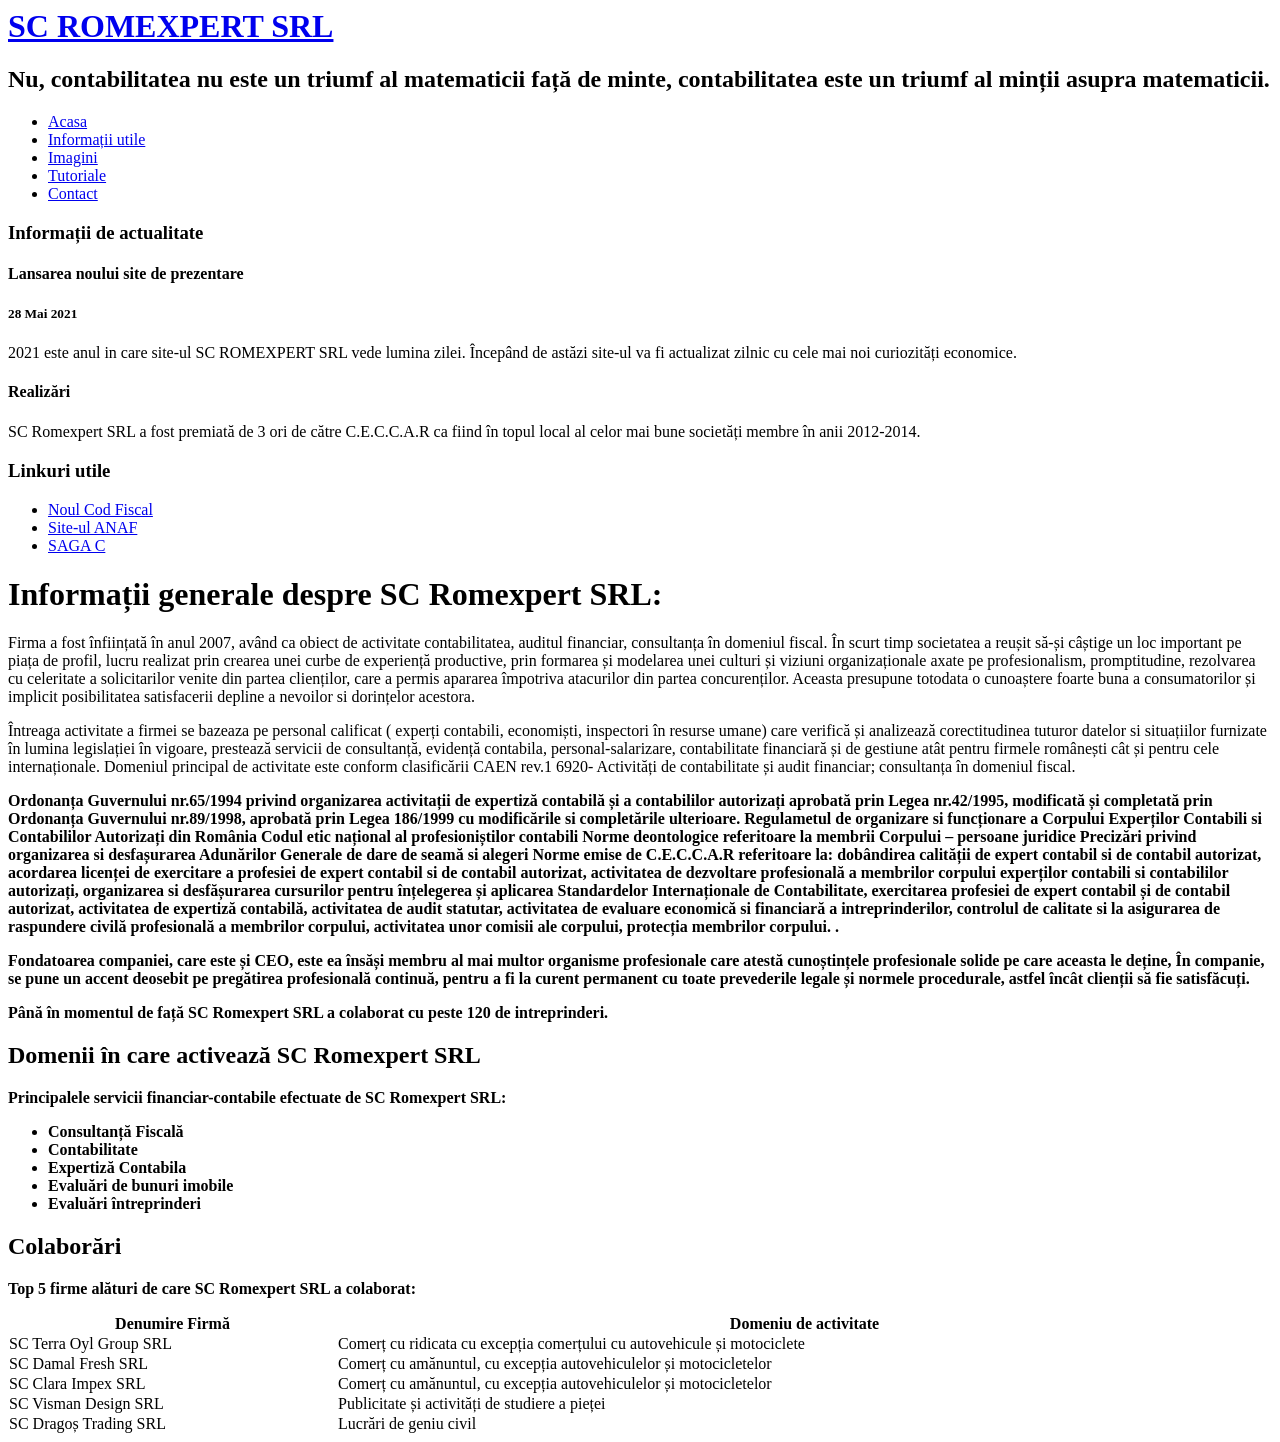
==== inf utile.html @ c4f12e2e "Site Site" ====
<html>

<head>
  <title>SC ROMEXPERT SRL</title>
  <meta name="description" content="website description" />
  <meta name="keywords" content="website keywords, website keywords" />
  <meta http-equiv="content-type" content="text/html; charset=UTF-8" />
  <link rel="stylesheet" type="text/css" href="style/style.css" title="style" />
  <link rel="shortcut icon" href="favicon.ico" type="image/x-icon" size="32x32">
  
</head>

<body>
  <div id="main">
    <div id="header">
      <div id="logo">
        <div id="logo_text">
          <h1><a href="index.html">SC ROMEXPERT SRL</a></h1>
          <h2>Nu, contabilitatea nu este un triumf al matematicii față de minte, contabilitatea este un triumf al minții asupra matematicii.</h2>
        </div>
      </div>
      <div id="menubar">
        <ul id="menu">
          <!-- selected era pt aia acum -->
          <li><a href="index.html">Acasa</a></li>
          <li class="selected"><a href="inf utile.html">Informații utile</a></li>
          <li><a href="exemple.html">Imagini</a></li>
          <li><a href="video.html">Tutoriale</a></li>
          <li><a href="contactati-ma.html">Contact</a></li>
        </ul>
      </div>
    </div>
    <div id="site_content">
      <div class="sidebar">
        <h3>Informații de actualitate</h3>
        <h4>Lansarea noului site de prezentare</h4>
        <h5>28 Mai 2021</h5>
        <p>2021 este anul in care site-ul SC ROMEXPERT SRL vede lumina zilei. Începând de astăzi site-ul va fi actualizat zilnic cu cele mai noi curiozități economice.<br /><a href="#"></a></p>
        <p></p>
        <h4>Realizări</h4>
        <h5></h5>
        <p>SC Romexpert SRL a fost premiată de 3 ori de către C.E.C.C.A.R ca fiind în topul local al celor mai bune societăți membre în anii 2012-2014.<br /><a href="#"></a></p>
        <h3>Linkuri utile</h3>
        <ul>
          <li><a href="https://www.noulcodfiscal.ro/" target=_blank>Noul Cod Fiscal</a></li>
          <li><a href="https://www.anaf.ro/" target=_blank>Site-ul ANAF</a></li>
		  <li><a href="https://www.sagasoft.ro/" target=_blank>SAGA C</a></li>
        </ul>
        
      </div>
      <div id="content">
        <!-- insert the page content here -->
        <h1>Informații generale despre SC Romexpert SRL:</h1>
        <p>Firma a fost înființată în anul 2007, având ca obiect de activitate contabilitatea, auditul financiar, consultanța în domeniul fiscal. În scurt timp societatea a reușit să-și câștige un loc important pe piața de profil, lucru realizat prin crearea unei curbe de experiență productive, prin formarea și modelarea unei culturi și viziuni organizaționale axate pe profesionalism, promptitudine, rezolvarea cu celeritate a solicitarilor venite din partea clienților, care a permis apararea împotriva atacurilor din partea concurenților. Aceasta presupune totodata o cunoaștere foarte buna a consumatorilor și implicit posibilitatea satisfacerii depline a nevoilor si dorințelor acestora.</p>
        <p>Întreaga activitate a firmei se bazeaza pe personal calificat ( experți contabili, economiști, inspectori în resurse umane) care verifică și analizează corectitudinea tuturor datelor si situațiilor furnizate în lumina legislației în vigoare, prestează servicii de consultanță, evidență contabila, personal-salarizare, contabilitate financiară și de gestiune atât pentru firmele românești cât și pentru cele internaționale.
		   Domeniul principal de activitate este conform clasificării CAEN rev.1 6920-  Activități de contabilitate și audit financiar; consultanța în domeniul fiscal.<b></p>
        <p>Ordonanța Guvernului nr.65/1994 privind organizarea activitații de expertiză contabilă și a contabililor autorizați aprobată prin Legea nr.42/1995, modificată și completată prin Ordonanța Guvernului nr.89/1998, aprobată prin Legea 186/1999 cu modificările si completările ulterioare.
Regulametul de organizare si funcționare a Corpului Experților Contabili si Contabililor Autorizați din România
Codul etic național al profesioniștilor contabili
Norme deontologice referitoare la membrii Corpului – persoane juridice
Precizări privind organizarea si desfașurarea Adunărilor Generale de dare de seamă si alegeri
Norme emise de C.E.C.C.A.R referitoare la: dobândirea calității de expert contabil si de contabil autorizat, acordarea licenței de exercitare a profesiei de expert contabil si de contabil autorizat, activitatea de dezvoltare profesională a membrilor corpului experților contabili si contabililor autorizați, organizarea si desfășurarea cursurilor pentru înțelegerea și aplicarea Standardelor Internaționale de Contabilitate, exercitarea profesiei de expert contabil și de contabil autorizat, activitatea de expertiză contabilă, activitatea de audit statutar, activitatea de evaluare economică si financiară a intreprinderilor, controlul de calitate si la asigurarea de raspundere civilă profesională a membrilor corpului, activitatea unor comisii ale corpului, protecția membrilor corpului.
</a>.</p>
<p>Fondatoarea companiei, care este și CEO, este ea însăși membru al mai multor organisme profesionale care atestă cunoștințele profesionale solide pe care aceasta le deține, În companie, se pune un accent deosebit pe pregătirea profesională continuă, pentru a fi la curent permanent cu toate prevederile legale și normele procedurale, astfel încât clienții să fie satisfăcuți.</p>
        <p>Până în momentul de față SC Romexpert SRL a colaborat cu peste 120 de intreprinderi.</p>
        <h2>Domenii în care activează SC Romexpert SRL</h2>
        <p>Principalele servicii financiar-contabile efectuate de SC Romexpert SRL:
		<ul>
          <li>Consultanță Fiscală</li>
          <li>Contabilitate</li>
          <li>Expertiză Contabila</li>
          <li>Evaluări de bunuri imobile</li>
		  <li>Evaluări întreprinderi</li>
        </ul>
		
		</p>
        
        <h2>Colaborări</h2>
        <p>Top 5 firme alături de care SC Romexpert SRL a colaborat:</p>
        <table style="width:100%; border-spacing:0;">
          <tr><th>Denumire Firmă </th><th>Domeniu de activitate</th></tr>
          <tr><td>SC Terra Oyl Group SRL</td><td>Comerț cu ridicata cu excepția comerțului cu autovehicule și motociclete</td></tr>
          <tr><td>SC Damal Fresh SRL</td><td>Comerț cu amănuntul, cu excepția autovehiculelor și motocicletelor</td></tr>
          <tr><td>SC Clara Impex SRL</td><td>Comerț cu amănuntul, cu excepția autovehiculelor și motocicletelor</td></tr>
          <tr><td>SC Visman Design SRL</td><td>Publicitate și activități de studiere a pieței</td></tr>
		  <tr><td>SC Dragoș Trading SRL</td><td>Lucrări de geniu civil</td></tr>
        </table>
        
      </div>
    </div>
   
  </div>
</body>
</html>
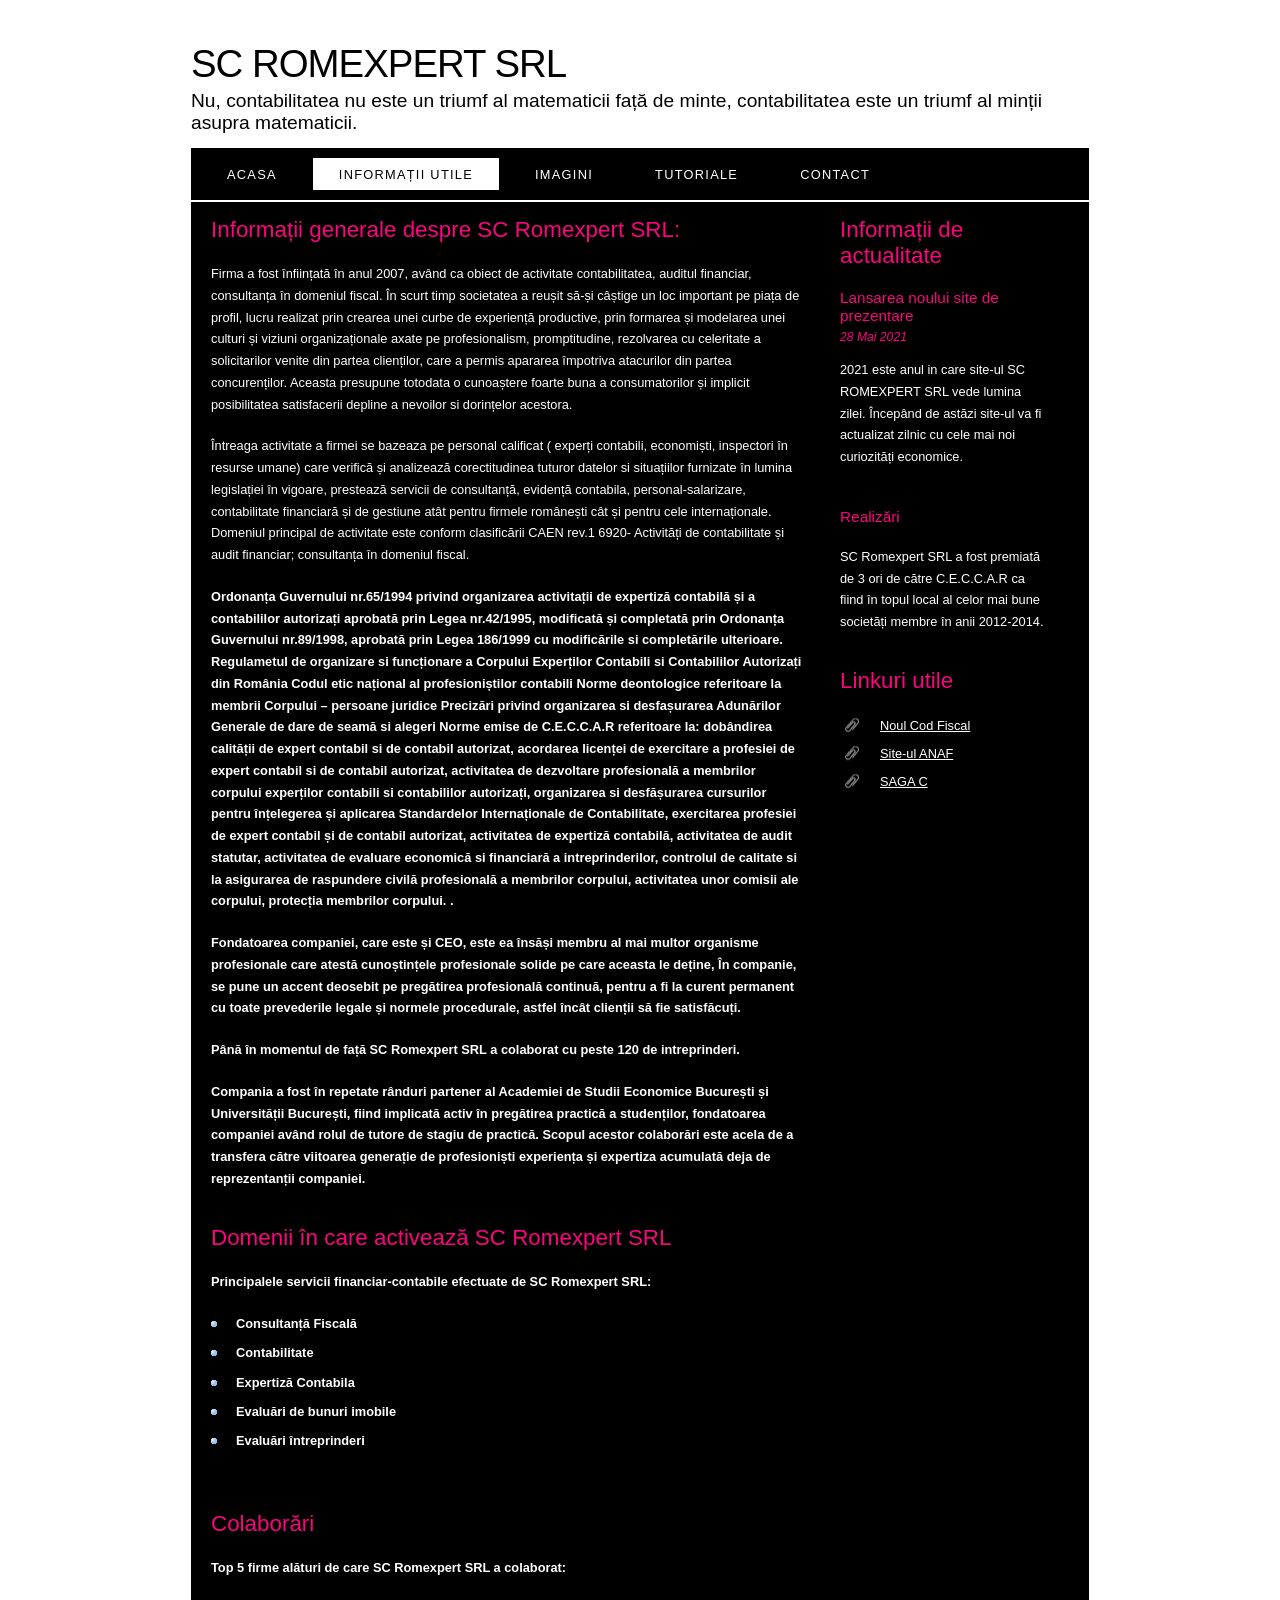
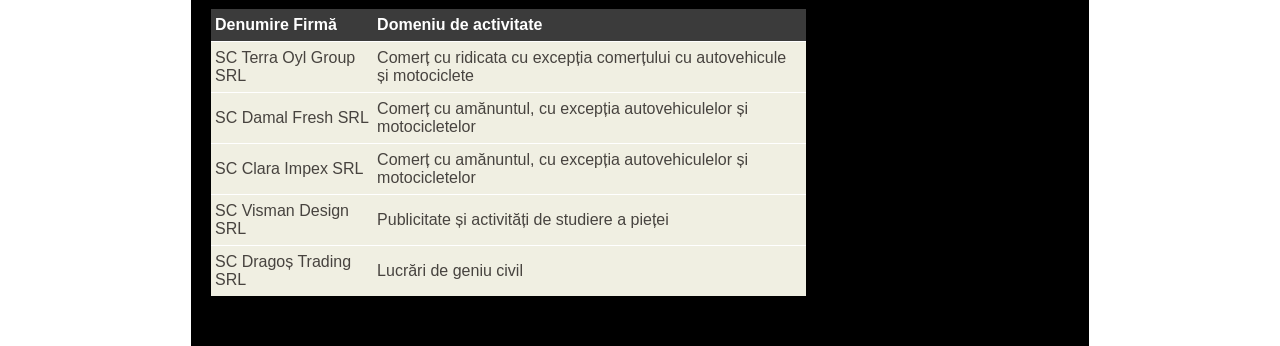
==== commit 8aff27fa: "Update inf utile.html" ====
--- a/inf utile.html
+++ b/inf utile.html
@@ -63,6 +63,7 @@
 </a>.</p>
 <p>Fondatoarea companiei, care este și CEO, este ea însăși membru al mai multor organisme profesionale care atestă cunoștințele profesionale solide pe care aceasta le deține, În companie, se pune un accent deosebit pe pregătirea profesională continuă, pentru a fi la curent permanent cu toate prevederile legale și normele procedurale, astfel încât clienții să fie satisfăcuți.</p>
         <p>Până în momentul de față SC Romexpert SRL a colaborat cu peste 120 de intreprinderi.</p>
+	  <p>Compania a fost în repetate rânduri partener al Academiei de Studii Economice București și Universității București, fiind implicată activ în pregătirea practică a studenților, fondatoarea companiei având rolul de tutore de stagiu de practică. Scopul acestor colaborări este acela de a transfera către viitoarea generație de profesioniști experiența și expertiza acumulată deja de reprezentanții companiei.</p>
         <h2>Domenii în care activează SC Romexpert SRL</h2>
         <p>Principalele servicii financiar-contabile efectuate de SC Romexpert SRL:
 		<ul>
--- a/style/style.css
+++ b/style/style.css
@@ -0,0 +1,290 @@
+html
+{ height: 100%;}
+
+*
+{ margin: 0;
+  padding: 0;}
+
+body
+{ font: normal .80em 'trebuchet ms', arial, sans-serif;
+  background: #F0EFE2 url(background.png) repeat;
+  color: #FFF;}
+
+p
+{ padding: 0 0 20px 0;
+  line-height: 1.7em;}
+
+img
+{ border: 0;}
+
+h1, h2, h3, h4, h5, h6 
+{ font: normal 175% 'century gothic', arial, sans-serif;
+  color: #FA057E;
+  margin: 0 0 15px 0;
+  padding: 15px 0 5px 0;}
+
+h2
+{ font: normal 175% 'century gothic', arial, sans-serif;}
+
+h4, h5, h6
+{ margin: 0;
+  padding: 0 0 5px 0;
+  font: normal 120% arial, sans-serif;}
+
+h5, h6
+{ font: italic 95% arial, sans-serif;
+  padding: 0 0 15px 0;}
+
+a, a:hover
+{ outline: none;
+  text-decoration: underline;
+  color: #FFF;}
+
+a:hover
+{ text-decoration: none;}
+
+.left
+{ float: left;
+  width: auto;
+  margin-right: 10px;}
+
+.right
+{ float: right; 
+  width: auto;
+  margin-left: 10px;}
+
+.center
+{ display: block;
+  text-align: center;
+  margin: 20px auto;}
+
+blockquote
+{ margin: 20px 0; 
+  padding: 10px 20px 0 20px;
+  border: 1px solid #E5E5DB;
+  background: #FFF;}
+
+ul
+{ margin: 2px 0 22px 17px;}
+
+ul li
+{ list-style-type: circle;
+  margin: 0 0 6px 0; 
+  padding: 0 0 4px 5px;}
+
+ol
+{ margin: 8px 0 22px 20px;}
+
+ol li
+{ margin: 0 0 11px 0;}
+
+#main, #logo, #menubar, #site_content, #footer
+{ margin-left: auto; 
+  margin-right: auto;}
+
+#header
+{ background: transparent;
+  height: 202px;}
+
+#logo
+{ width: 898px;
+  position: relative;
+  height: 148px;}
+
+#logo #logo_text 
+{ position: absolute; 
+  top: 20px;
+  left: 0;}
+
+#logo h1, #logo h2
+{ font: normal 300% 'century gothic', arial, sans-serif;
+  border-bottom: 0;
+  text-transform: none;
+  margin: 0;}
+
+#logo_text h1, #logo_text h1 a, #logo_text h1 a:hover 
+{ padding: 22px 0 0 0;
+  color: #000;
+  letter-spacing: -1px;
+  text-decoration: none;}
+
+
+
+#logo_text h2
+{ font-size: 150%;
+  padding: 4px 0 0 0;
+  color: #000;}
+
+#menubar
+{ width: 898px;
+  height: 52px;
+  padding: 0;
+  background: #000;} 
+
+ul#menu, ul#menu li
+{ float: left;
+  margin: 0; 
+  padding: 0;}
+
+ul#menu li
+{ list-style: none;}
+
+ul#menu li a
+{ letter-spacing: 0.1em;
+  font: normal 100% arial, sans-serif;
+  display: block; 
+  float: left; 
+  height: 17px;
+  margin: 10px 0 0 10px;
+  padding: 9px 26px 6px 26px;
+  text-align: center;
+  color: #FFF;
+  text-transform: uppercase;
+  text-decoration: none;
+  background: transparent;} 
+
+ul#menu li a:hover, ul#menu li.selected a, ul#menu li.selected a:hover
+{ color: #000;
+  background: white;}
+
+#site_content
+{ width: 854px;
+  overflow: hidden;
+  margin: 0 auto 0 auto;
+  padding: 0 24px 20px 20px;
+  background: #000;} 
+
+.sidebar
+{ float: right;
+  width: 210px;
+  padding: 0 15px 20px 15px;}
+
+.sidebar ul
+{ width: 198px; 
+  padding: 4px 0 0 0; 
+  margin: 4px 0 30px 0;}
+
+.sidebar li
+{ list-style: none; 
+  padding: 0 0 7px 0; }
+
+.sidebar li a, .sidebar li a:hover
+{ padding: 0 0 0 40px;
+  display: block;
+  background: transparent url(link.png) no-repeat left center;} 
+
+.sidebar li a.selected
+{ color: #7E2451;
+  text-decoration: none;} 
+
+#content
+{ text-align: left;
+  float: left;
+  width: 595px;
+  padding: 0;}
+
+#content ul
+{ margin: 2px 0 22px 0px;}
+
+#content ul li
+{ list-style-type: none;
+  background: url(bullet.png) no-repeat;
+  margin: 0 0 6px 0; 
+  padding: 0 0 4px 25px;
+  line-height: 1.5em;}
+
+.search
+{ color: #5D5D5D; 
+  border: 1px solid #BBB; 
+  width: 134px; 
+  padding: 4px; 
+  font: 100% arial, sans-serif;}
+
+#colours
+{ height: 0px;
+  text-align: right;
+  padding: 66px 16px 0px 300px;}
+  
+.form_settings
+{ margin: 15px 0 0 0;}
+
+.form_settings p
+{ padding: 0 0 4px 0;}
+
+.form_settings span
+{ float: left; 
+  width: 200px; 
+  text-align: left;}
+  
+.form_settings input, .form_settings textarea
+{ padding: 5px; 
+  width: 299px; 
+  font: 100% arial; 
+  border: 1px solid #E5E5DB; 
+  background: #FFF; 
+  color: #47433F;}
+  
+.form_settings .submit
+{ font: 100% arial; 
+  border: 1px solid; 
+  width: 99px; 
+  margin: 0 0 0 212px; 
+  height: 33px;
+  padding: 2px 0 3px 0;
+  cursor: pointer; 
+  background: #000; 
+  color: #FFF;}
+
+.form_settings textarea, .form_settings select
+{ font: 100% arial; 
+  width: 299px;}
+
+.form_settings select
+{ width: 310px;}
+
+.form_settings .checkbox
+{ margin: 4px 0; 
+  padding: 0; 
+  width: 14px;
+  border: 0;
+  background: none;}
+
+.separator
+{ width: 100%;
+  height: 0;
+  border-top: 1px solid #D9D5CF;
+  border-bottom: 1px solid #FFF;
+  margin: 0 0 20px 0;}
+  
+table
+{ margin: 10px 0 30px 0;}
+
+table tr th, table tr td
+{ background: #3B3B3B;
+  color: #FFF;
+  padding: 7px 4px;
+  text-align: left;}
+  
+table tr td
+{ background: #F0EFE2;
+  color: #47433F;
+  border-top: 1px solid #FFF;}
+
+input[type=search] {
+    width: 130px;
+    box-sizing: border-box;
+    border: 2px solid #ccc;
+    border-radius: 4px;
+    font-size: 16px;
+    background-color: white;
+    background-image: url('searchicon.png');
+    background-position: 10px 10px; 
+    background-repeat: no-repeat;
+    padding: 12px 20px 12px 40px;
+    -webkit-transition: width 0.4s ease-in-out;
+    transition: width 0.4s ease-in-out;
+}
+
+input[type=search]:focus {
+    width: 100%;
+}
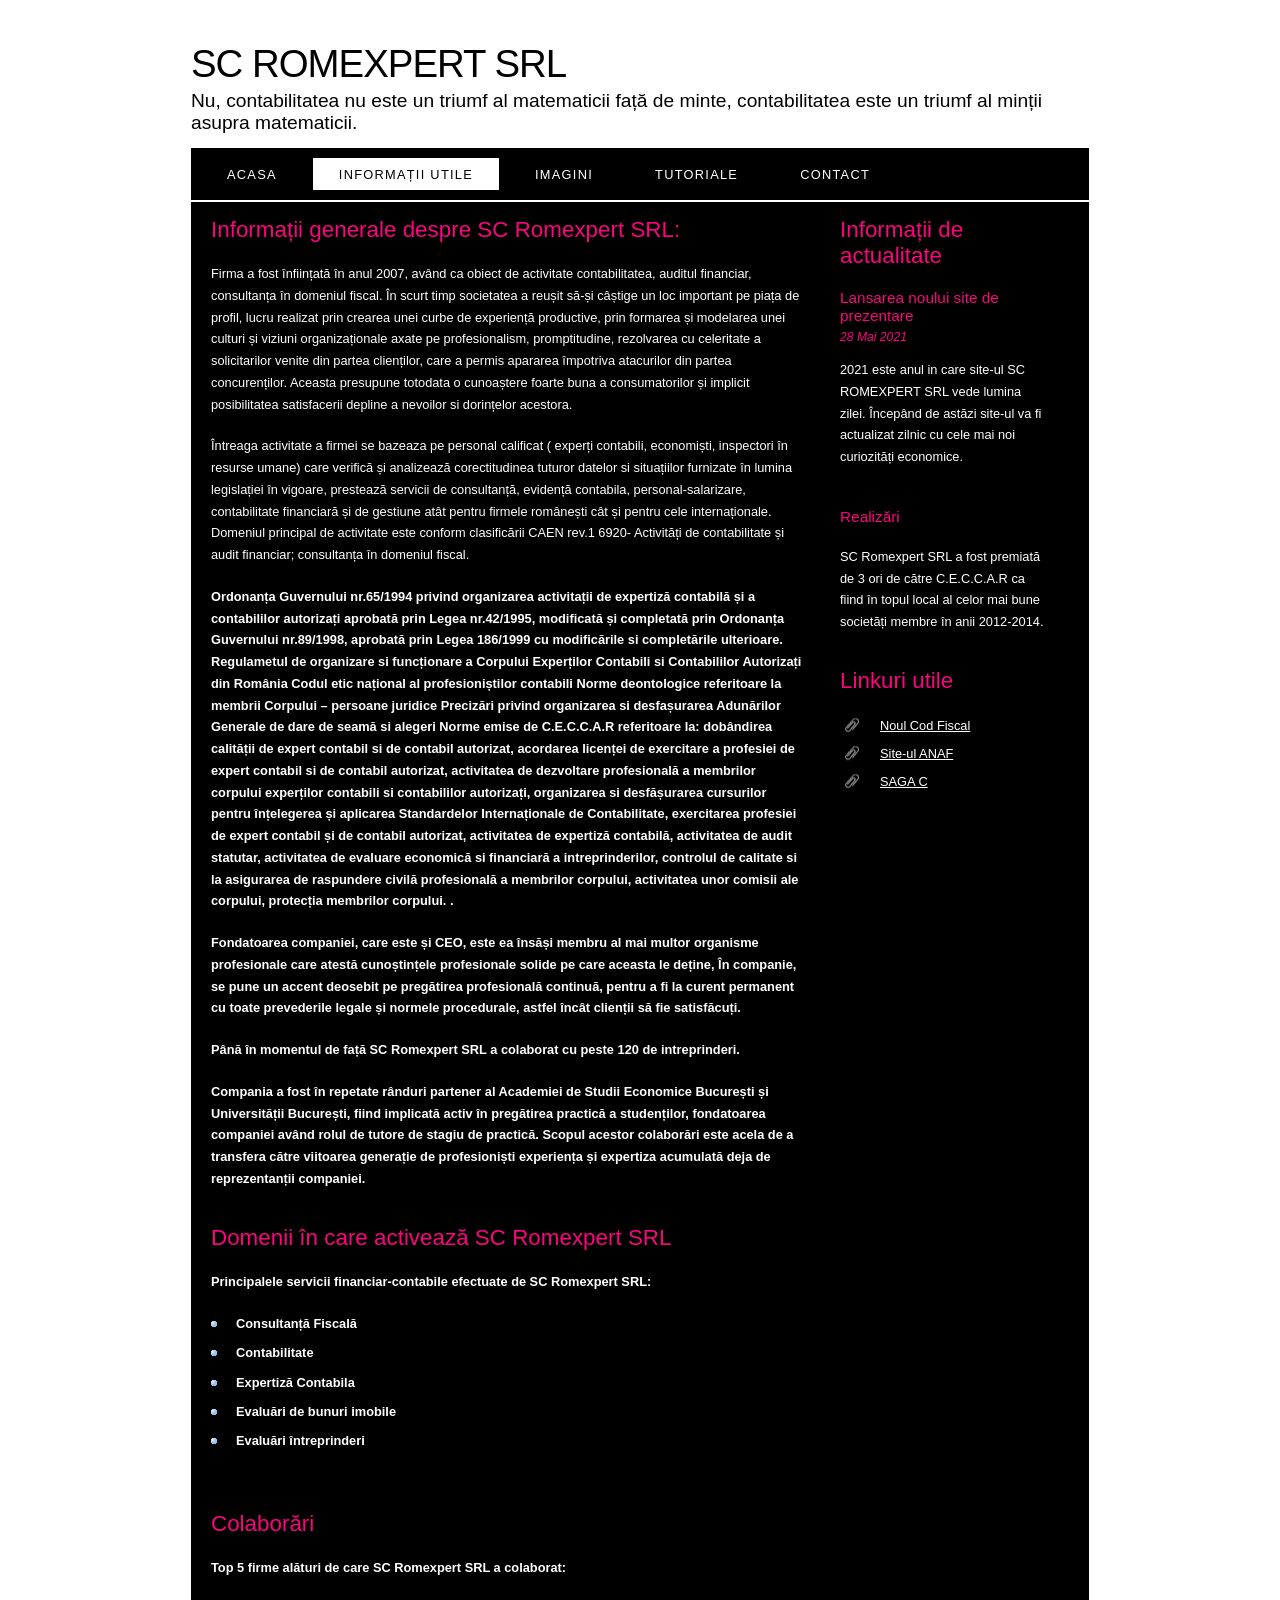
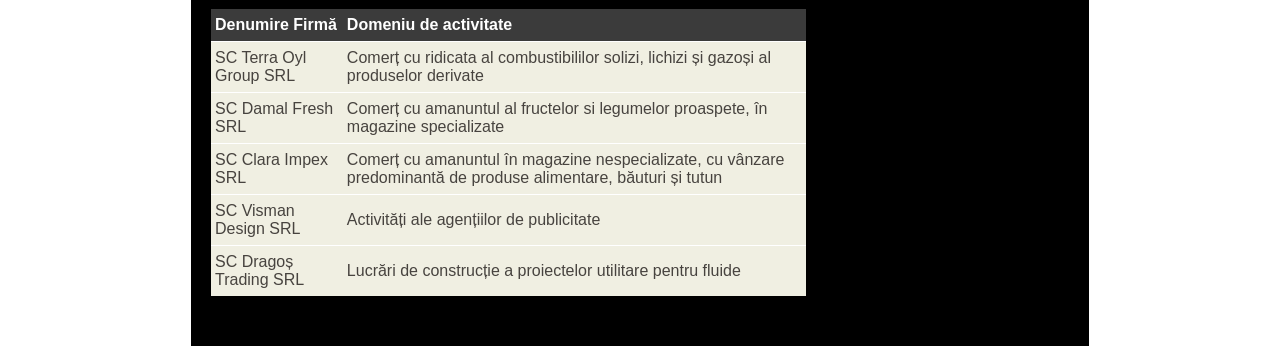
==== commit 0bd76b7b: "Update inf utile.html" ====
--- a/inf utile.html
+++ b/inf utile.html
@@ -80,11 +80,11 @@
         <p>Top 5 firme alături de care SC Romexpert SRL a colaborat:</p>
         <table style="width:100%; border-spacing:0;">
           <tr><th>Denumire Firmă </th><th>Domeniu de activitate</th></tr>
-          <tr><td>SC Terra Oyl Group SRL</td><td>Comerț cu ridicata cu excepția comerțului cu autovehicule și motociclete</td></tr>
-          <tr><td>SC Damal Fresh SRL</td><td>Comerț cu amănuntul, cu excepția autovehiculelor și motocicletelor</td></tr>
-          <tr><td>SC Clara Impex SRL</td><td>Comerț cu amănuntul, cu excepția autovehiculelor și motocicletelor</td></tr>
-          <tr><td>SC Visman Design SRL</td><td>Publicitate și activități de studiere a pieței</td></tr>
-		  <tr><td>SC Dragoș Trading SRL</td><td>Lucrări de geniu civil</td></tr>
+          <tr><td>SC Terra Oyl Group SRL</td><td>Comerț cu ridicata al combustibililor solizi, lichizi și gazoși al produselor derivate</td></tr>
+          <tr><td>SC Damal Fresh SRL</td><td>Comerț cu amanuntul al fructelor si legumelor proaspete, în magazine specializate</td></tr>
+          <tr><td>SC Clara Impex SRL</td><td>Comerț cu amanuntul în magazine nespecializate, cu vânzare predominantă de produse alimentare, băuturi și tutun</td></tr>
+          <tr><td>SC Visman Design SRL</td><td>Activități ale agențiilor de publicitate</td></tr>
+		  <tr><td>SC Dragoș Trading SRL</td><td>Lucrări de construcție a proiectelor utilitare pentru fluide</td></tr>
         </table>
         
       </div>
